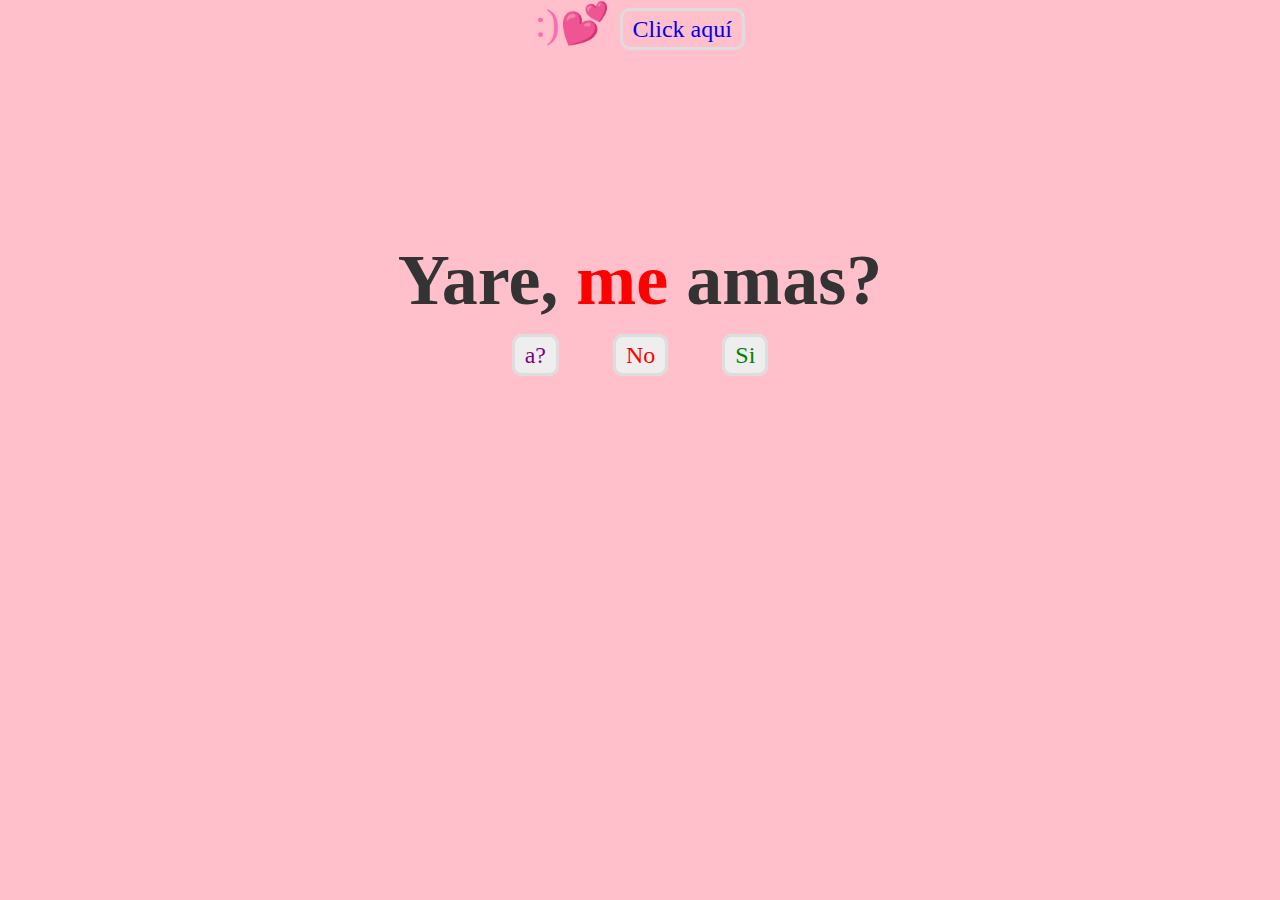
==== index.html @ 4954ff2b "Add files via upload" ====
<!DOCTYPE html>
<html>
<head>
	<meta charset="utf-8">
	<meta http-equiv="X-UA-Compatible" content="IE=edge">
	<title>Hermosa</title>
	<link rel="stylesheet" href="style.css">
</head>
<body>

	<div class="container">
		<p style="color: hotpink;
		font-size:40px">
			:)💕
			<a id="Galeria" href="galeria/index.html">Click aquí</a>
		</p>
		<div class="love">
			<h2>Yare, <span>me </span> amas?</h2>
			<a id="aa" href="aa.html">a?</a>
			<a id="no" href="no.html">No</a>
			<a id="yes" href="yes.html">Si</a>
		</div>
	</div>
</body>
</html>
---- style.css ----
*{
	padding: 0;
	margin: 0;
	outline:0;
}
.container{
	height: 100vh;
	width: 100vw;
	text-align:center;
	color:#333;
	background: #ffc0cb;

}
.love,.yes,.no{padding-top: 15%;
		
		}
.love span{color:red;}
h2{font-size: 72px;margin-bottom: 20px;}
a{font-size: 24px;text-decoration: none;padding: 5px 10px;
	margin-top: 20px;border:3px solid #ddd; border-radius: 10px;}
#aa{color:purple; background: #eee;margin-right: 50px;}
#no{color:red; background: #eee;margin-right: 50px;}
#yes{color:green;background: #eee;}

.yes img{
	height: 30px;
	width: 30px;
	animation: image 4s linear infinite;
}

.gato img{
	height: 120px;
	width: 120px;

}
@keyframes image{
	0%{transform: scale(.5);}
	50%{transform: scale(1.5);}
	100%{transform: scale(.5);}
}
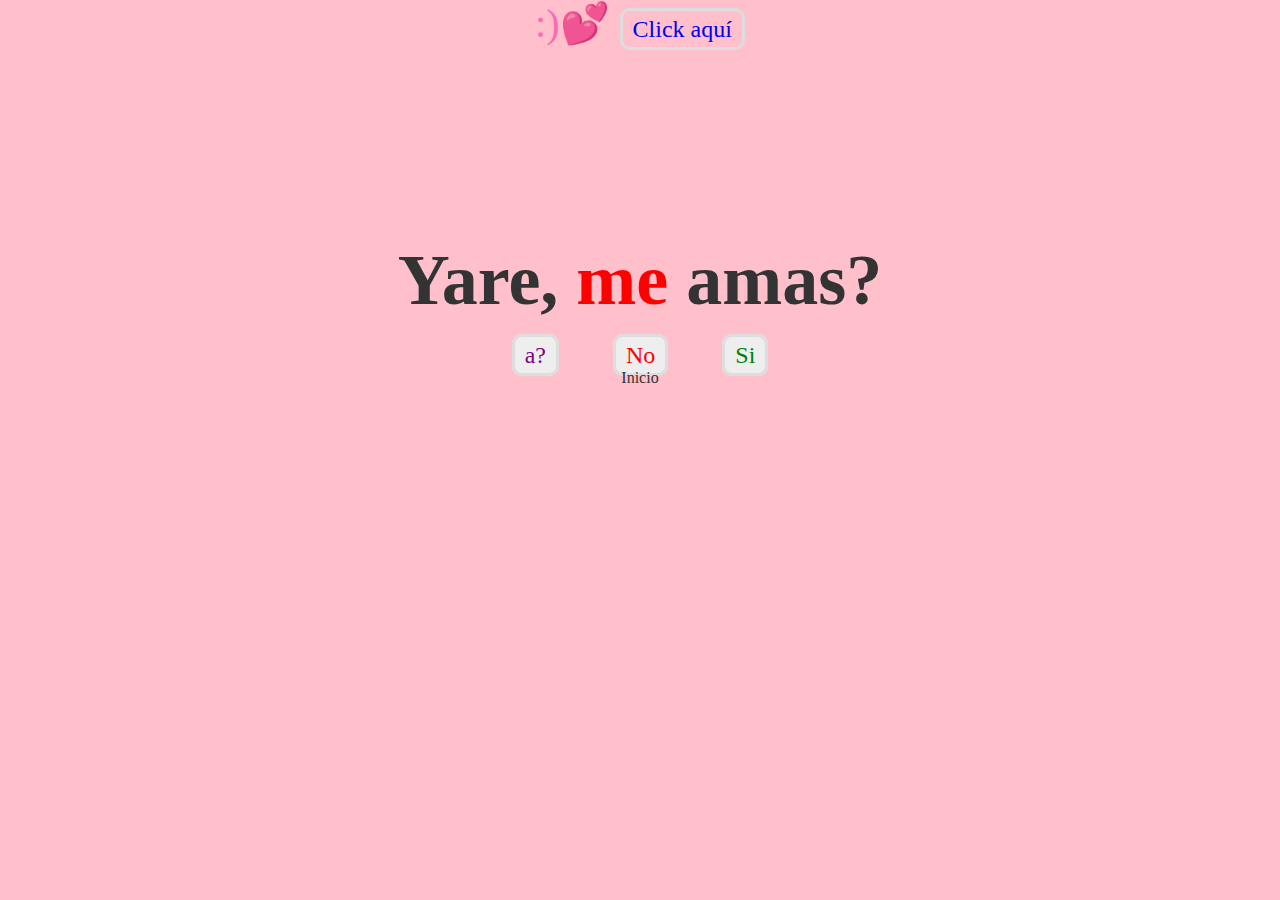
==== commit 4eb99f54: "Update index.html" ====
--- a/index.html
+++ b/index.html
@@ -19,7 +19,8 @@
 			<a id="aa" href="aa.html">a?</a>
 			<a id="no" href="no.html">No</a>
 			<a id="yes" href="yes.html">Si</a>
+			<p>Inicio </p>
 		</div>
 	</div>
 </body>
-</html>+</html>
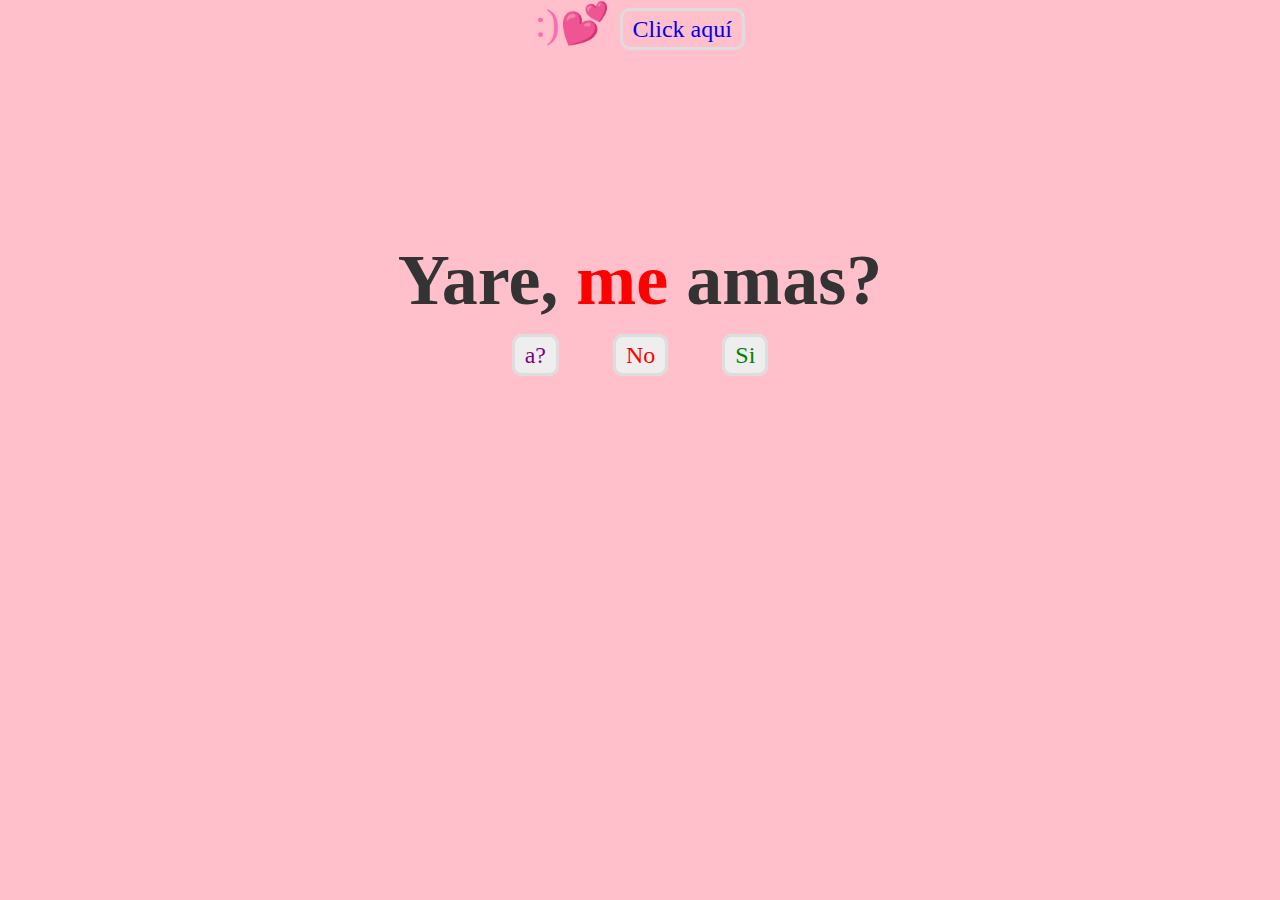
==== commit 1e83861b: "Update index.html" ====
--- a/index.html
+++ b/index.html
@@ -19,7 +19,6 @@
 			<a id="aa" href="aa.html">a?</a>
 			<a id="no" href="no.html">No</a>
 			<a id="yes" href="yes.html">Si</a>
-			<p>Inicio </p>
 		</div>
 	</div>
 </body>
